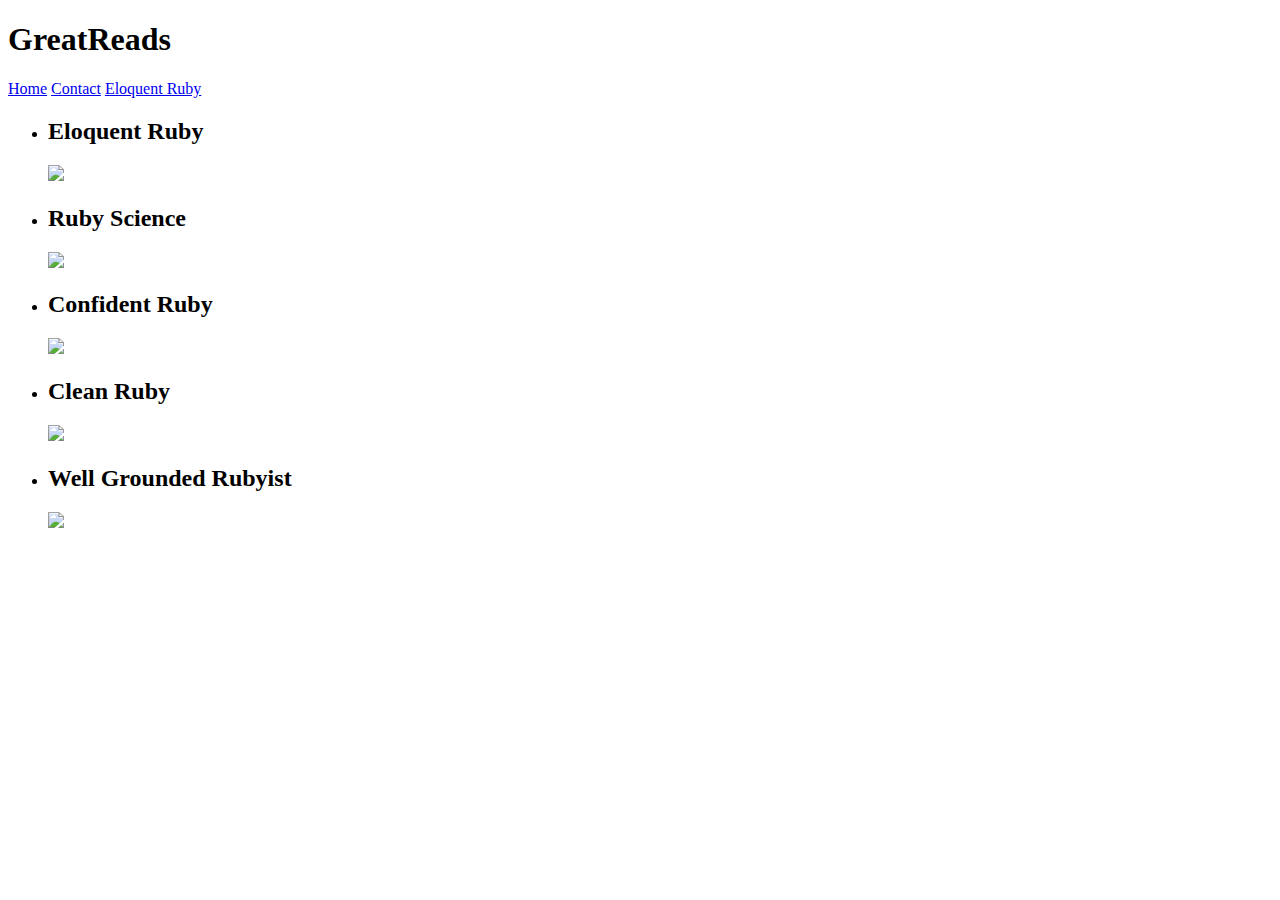
==== content/index.html @ 9a0c8a61 "Created outline of index.html" ====
<!-- A header section with the title for your book review site
A section for navigation
A main content section with an unordered list of the top-5 book images
(see the images folder)
Each image should link to their page in Amazon.com or a book review page. -->

<!-- Doctype, head, and body of an HTML
A header/title Section
Navigation section with links for the site
A footer with a copyright notice and your name -->

<!-- index.html -->
<!DOCTYPE html>
<html>
  <head>
    <meta charset="UTF-8">
    <title>Book Reviews</title>
 </head>
  <body>
    <h1>GreatReads</h1>
    <nav>
      <a href="index.html">Home</a>
      <a href="/contact.html">Contact</a>
      <a href="bookreviews/eloquent-ruby.html">Eloquent Ruby</a>
    </nav>

    <main>
      <ul>
        <li>
          <h2>Eloquent Ruby</h2>
          <a href="http://www.rubyinside.com/a-review-of-eloquent-ruby-by-russ-olsen-it-rocks-4432.html" target="_blank">
            <img src="../images/cover-eloquent_ruby.jpg">
          </a>
        </li>
        <li>
          <h2>Ruby Science</h2>
          <a href="https://gumroad.com/l/ruby-science" target="_blank">
            <img src="../images/cover-ruby_science.jpg">
          </a>
        </li>

        <li>
          <h2>Confident Ruby</h2>
          <a href="http://www.austinstory.com/confident-ruby/" target="_blank">
            <img src="../images/cover-confident_ruby.jpg">
          </a>
        </li>

        <li>
          <h2>Clean Ruby</h2>
          <a href="https://www.goodreads.com/book/show/14438307-clean-ruby" target="_blank">
            <img src="../images/cover-clean_ruby.jpg">
          </a>
        </li>

        <li>
          <h2>Well Grounded Rubyist</h2>
          <a href="https://sagecreek.wordpress.com/2014/08/11/the-well-grounded-rubyist-2nd-edition-a-solid-well-written-updated-guide-to-the-ruby-programming-language-bookreview/" target="_blank">
            <img src="../images/cover-well_grounded_rubyist.jpg">
          </a>
        </li>

      </ul>

    </main>

 </body>
</html>
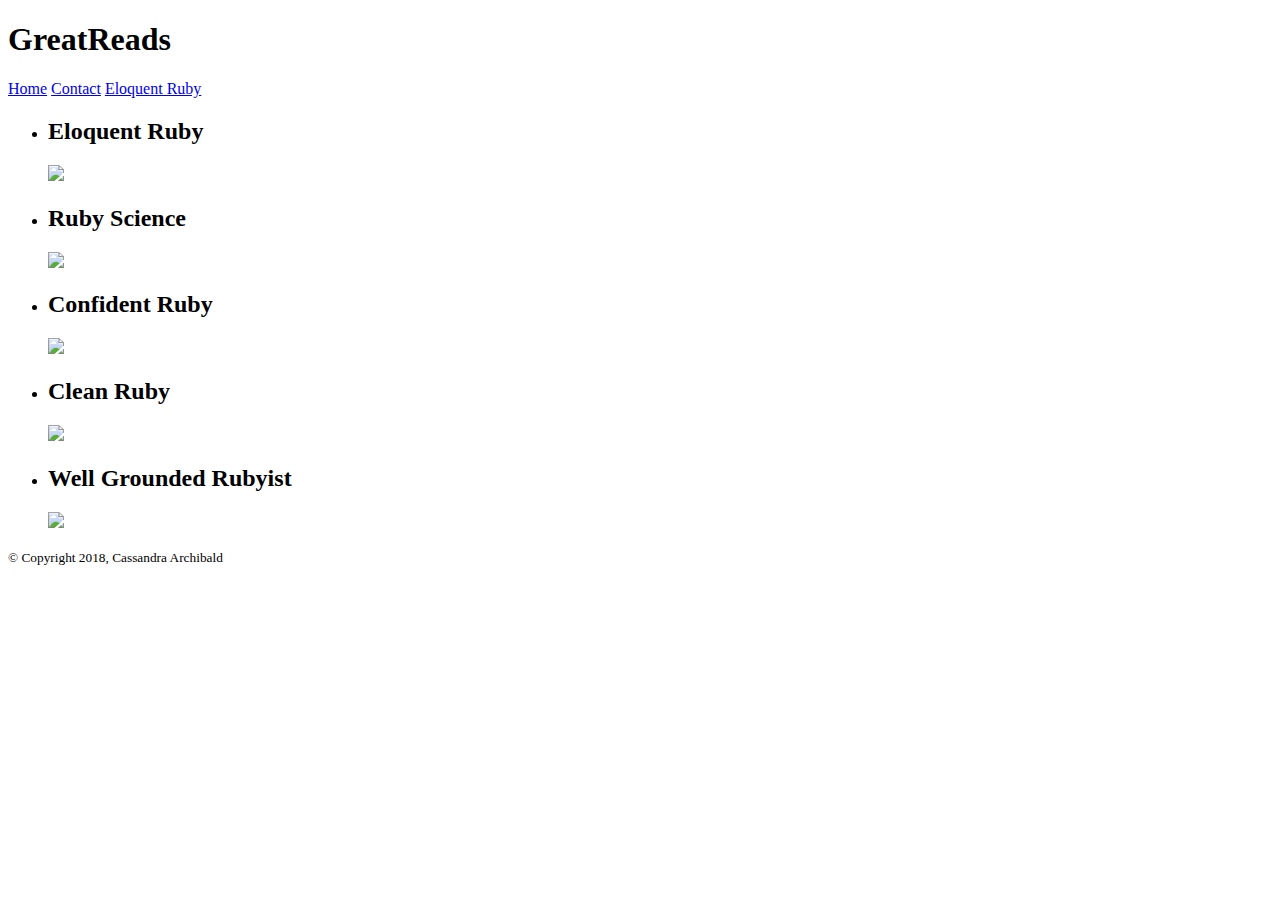
==== commit 077e3744: "Began structure of eloquent-ruby.html" ====
--- a/content/index.html
+++ b/content/index.html
@@ -17,12 +17,15 @@
     <title>Book Reviews</title>
  </head>
   <body>
-    <h1>GreatReads</h1>
-    <nav>
-      <a href="index.html">Home</a>
-      <a href="/contact.html">Contact</a>
-      <a href="bookreviews/eloquent-ruby.html">Eloquent Ruby</a>
-    </nav>
+    
+    <header>
+      <h1>GreatReads</h1>
+      <nav>
+        <a href="index.html" target="_blank">Home</a>
+        <a href="../content/contact.html" target="_blank">Contact</a>
+        <a href="../bookreviews/eloquent-ruby.html" target="_blank">Eloquent Ruby</a>
+      </nav>
+    </header>
 
     <main>
       <ul>
@@ -32,6 +35,7 @@
             <img src="../images/cover-eloquent_ruby.jpg">
           </a>
         </li>
+
         <li>
           <h2>Ruby Science</h2>
           <a href="https://gumroad.com/l/ruby-science" target="_blank">
@@ -59,10 +63,12 @@
             <img src="../images/cover-well_grounded_rubyist.jpg">
           </a>
         </li>
+      </ul>
+    </main>
 
-      </ul>
-
-    </main>
+    <footer>
+      <small>&copy; Copyright 2018, Cassandra Archibald</small>
+    </footer>
 
  </body>
 </html>
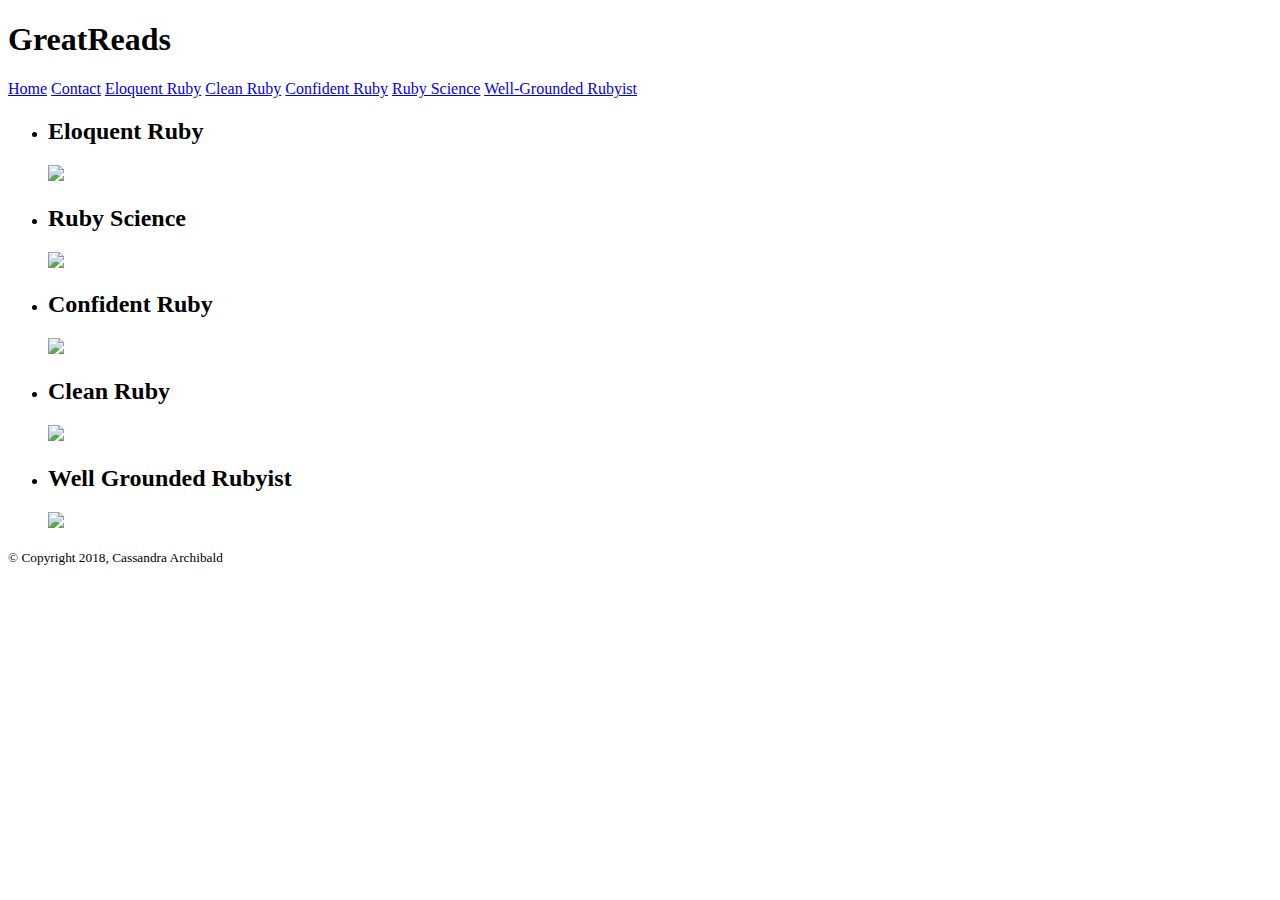
==== commit 8d6ce890: "Created draft of Contact.html/empty pages for other book review sites" ====
--- a/content/index.html
+++ b/content/index.html
@@ -17,13 +17,17 @@
     <title>Book Reviews</title>
  </head>
   <body>
-    
+
     <header>
       <h1>GreatReads</h1>
       <nav>
         <a href="index.html" target="_blank">Home</a>
         <a href="../content/contact.html" target="_blank">Contact</a>
-        <a href="../bookreviews/eloquent-ruby.html" target="_blank">Eloquent Ruby</a>
+        <a href="../../bookreviews/eloquent-ruby.html" target="_blank">Eloquent Ruby</a>
+        <a href="../../bookreviews/clean-ruby.html" target="_blank">Clean Ruby</a>
+        <a href="../../bookreviews/confident-ruby.html" target="_blank">Confident Ruby</a>
+        <a href="../../bookreviews/ruby-science.html" target="_blank">Ruby Science</a>
+        <a href="../../bookreviews/well-grounded-rubyist.html" target="_blank">Well-Grounded Rubyist</a>
       </nav>
     </header>
 
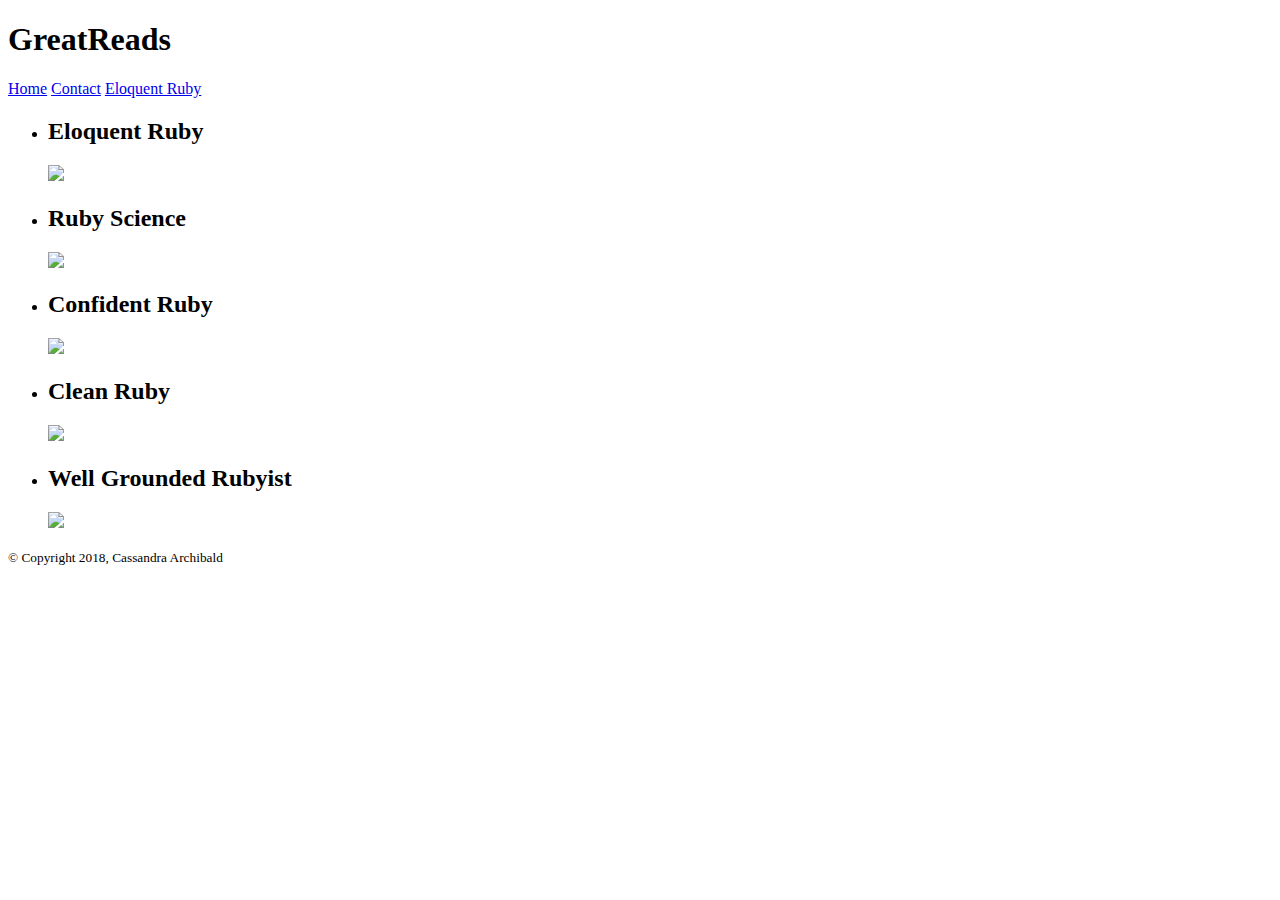
==== commit 931f5646: "Continued draft of contact page." ====
--- a/content/index.html
+++ b/content/index.html
@@ -23,11 +23,7 @@
       <nav>
         <a href="index.html" target="_blank">Home</a>
         <a href="../content/contact.html" target="_blank">Contact</a>
-        <a href="../../bookreviews/eloquent-ruby.html" target="_blank">Eloquent Ruby</a>
-        <a href="../../bookreviews/clean-ruby.html" target="_blank">Clean Ruby</a>
-        <a href="../../bookreviews/confident-ruby.html" target="_blank">Confident Ruby</a>
-        <a href="../../bookreviews/ruby-science.html" target="_blank">Ruby Science</a>
-        <a href="../../bookreviews/well-grounded-rubyist.html" target="_blank">Well-Grounded Rubyist</a>
+        <a href="/Users/cassandraarchibald/Ada/week-6/book-review-site/content/eloquent-ruby.txt" target="_blank">Eloquent Ruby</a>
       </nav>
     </header>
 
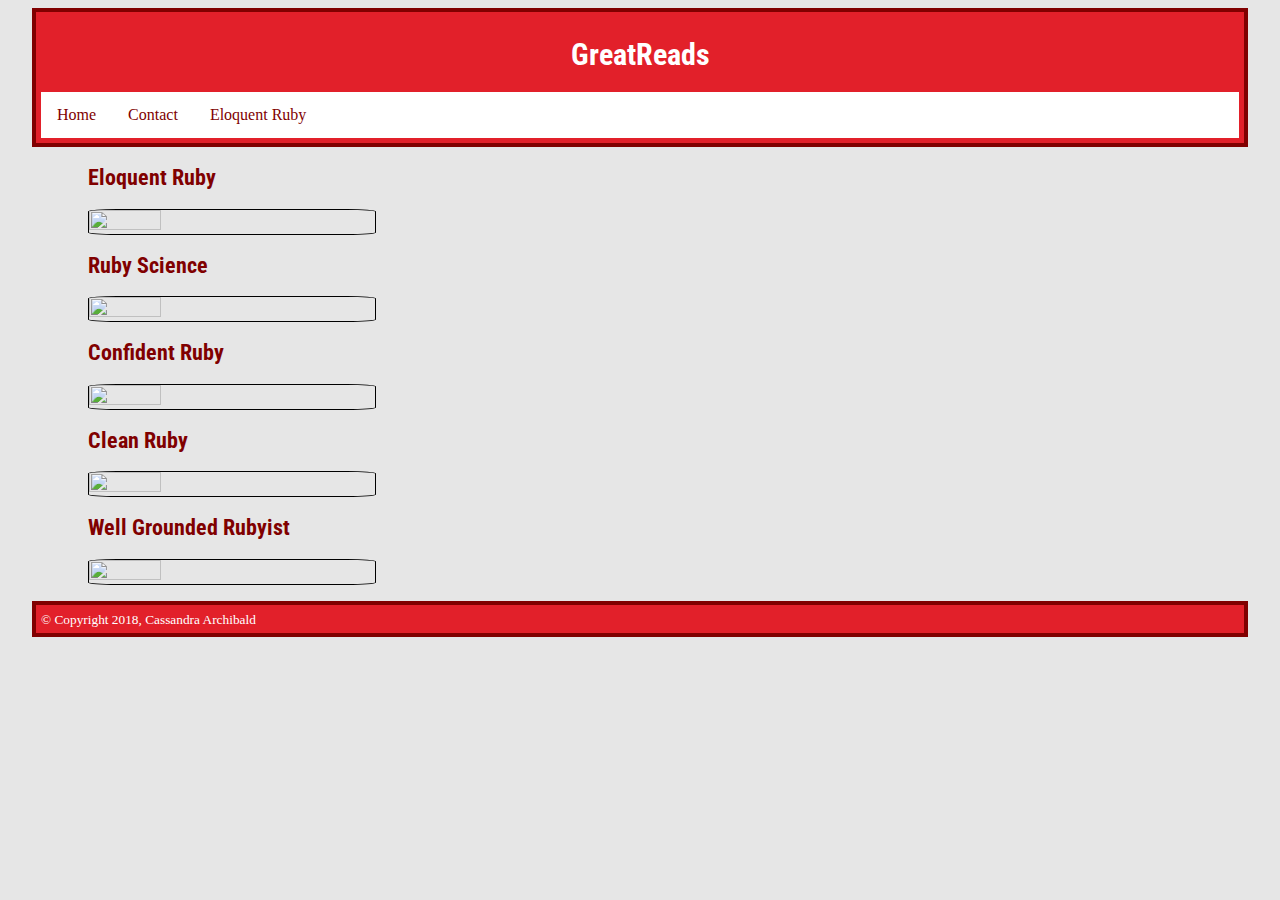
==== commit a0879863: "Began adding css styles" ====
--- a/content/index.html
+++ b/content/index.html
@@ -15,15 +15,26 @@
   <head>
     <meta charset="UTF-8">
     <title>Book Reviews</title>
+    <link rel="stylesheet" type="text/css" href="../css/style.css">
+    <link rel="stylesheet" type="text/css" href="../css/index.css">
+    <link href="https://fonts.googleapis.com/css?family=Roboto|Roboto+Condensed" rel="stylesheet">
  </head>
   <body>
 
     <header>
       <h1>GreatReads</h1>
       <nav>
-        <a href="index.html" target="_blank">Home</a>
-        <a href="../content/contact.html" target="_blank">Contact</a>
-        <a href="/Users/cassandraarchibald/Ada/week-6/book-review-site/content/eloquent-ruby.txt" target="_blank">Eloquent Ruby</a>
+        <ul>
+          <li>
+            <a href="index.html" target="_blank">Home</a>
+          </li>
+          <li>
+            <a href="../content/contact.html" target="_blank">Contact</a>
+          </li>
+          <li>
+            <a href="/Users/cassandraarchibald/Ada/week-6/book-review-site/bookreviews/eloquent-ruby.html" target="_blank">Eloquent Ruby</a>
+          </li>
+        </ul>
       </nav>
     </header>
 
--- a/css/style.css
+++ b/css/style.css
@@ -0,0 +1,89 @@
+body {
+  font-family: Georgia, serif;
+  background-color: #e6e6e6;
+  max-width: 95%;
+  margin-left: auto;
+  margin-right: auto;
+}
+
+header, footer {
+  border: solid maroon .25em;
+  background: #E2202A;
+  color: white;
+  padding: 5px;
+
+}
+
+
+header h1 {
+  text-align: center;
+  font-size: 30px;
+  color: white;
+  font: small-caps bold;
+  font-stretch: expanded;
+}
+
+
+main {
+  margin: 1em;
+}
+
+
+ul li {
+  list-style-type: none;
+}
+
+a {
+  text-decoration: none;
+}
+
+a:hover {
+  background-color: #E2202A;
+  color: white;
+}
+
+h1 {
+  font-size: 24px;
+}
+
+h2 {
+  font-size: 22px;
+}
+
+h3 {
+  font-size: 18px;
+}
+
+h1, h2, h3 {
+  color: maroon;
+  font-family: 'Roboto Condensed', sans-serif;
+}
+
+nav ul {
+    margin: 0;
+    padding: 0;
+    overflow: hidden;
+    background-color: white;
+}
+
+nav ul li {
+    float: left;
+}
+
+nav ul li a {
+    display: block;
+    background-color: white;
+    color: maroon;
+    text-align: center;
+    padding: 14px 16px;
+    text-decoration: none;
+}
+
+
+ul {
+
+}
+
+footer {
+
+}
--- a/css/index.css
+++ b/css/index.css
@@ -0,0 +1,6 @@
+img {
+  border-radius: 10%;
+  width: 25%;
+  height: 20%;
+  border: 1px solid black;
+}
